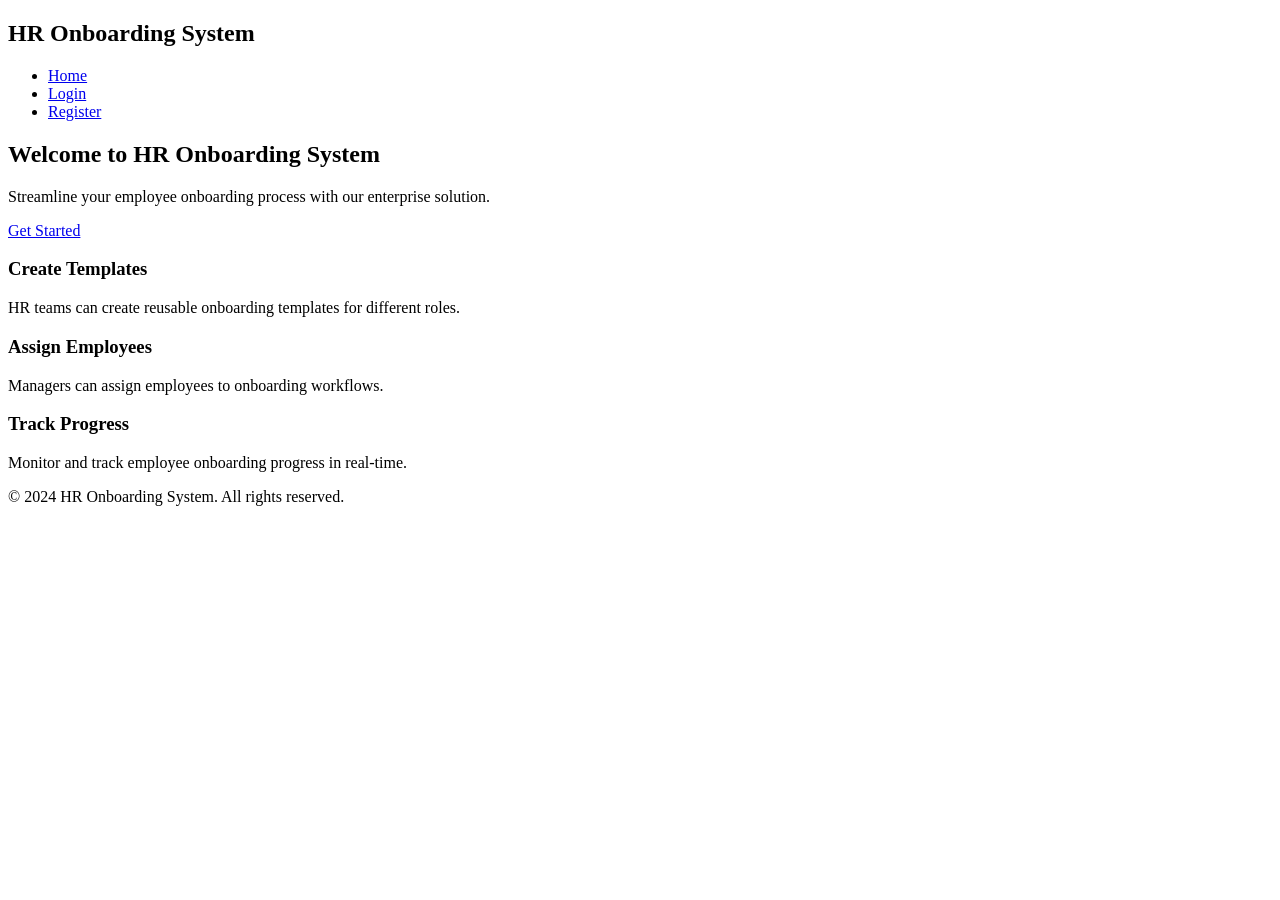
==== src/main/resources/templates/index.html @ ce96f1bd "Initialize HR Onboarding Java application with Spring Boot, JPA, Security, and Thymeleaf - Created S" ====
<!DOCTYPE html>
<html xmlns:th="http://www.thymeleaf.org">
<head>
    <meta charset="UTF-8">
    <meta name="viewport" content="width=device-width, initial-scale=1.0">
    <title>HR Onboarding - Home</title>
    <link rel="stylesheet" href="/css/style.css">
</head>
<body>
    <nav class="navbar">
        <div class="container">
            <h1>HR Onboarding System</h1>
            <ul>
                <li><a href="/">Home</a></li>
                <li><a href="/auth/login">Login</a></li>
                <li><a href="/auth/register">Register</a></li>
            </ul>
        </div>
    </nav>

    <main class="container">
        <section class="hero">
            <h2>Welcome to HR Onboarding System</h2>
            <p>Streamline your employee onboarding process with our enterprise solution.</p>
            <a href="/auth/login" class="btn btn-primary">Get Started</a>
        </section>

        <section class="features">
            <div class="feature">
                <h3>Create Templates</h3>
                <p>HR teams can create reusable onboarding templates for different roles.</p>
            </div>
            <div class="feature">
                <h3>Assign Employees</h3>
                <p>Managers can assign employees to onboarding workflows.</p>
            </div>
            <div class="feature">
                <h3>Track Progress</h3>
                <p>Monitor and track employee onboarding progress in real-time.</p>
            </div>
        </section>
    </main>

    <footer>
        <p>&copy; 2024 HR Onboarding System. All rights reserved.</p>
    </footer>
</body>
</html>
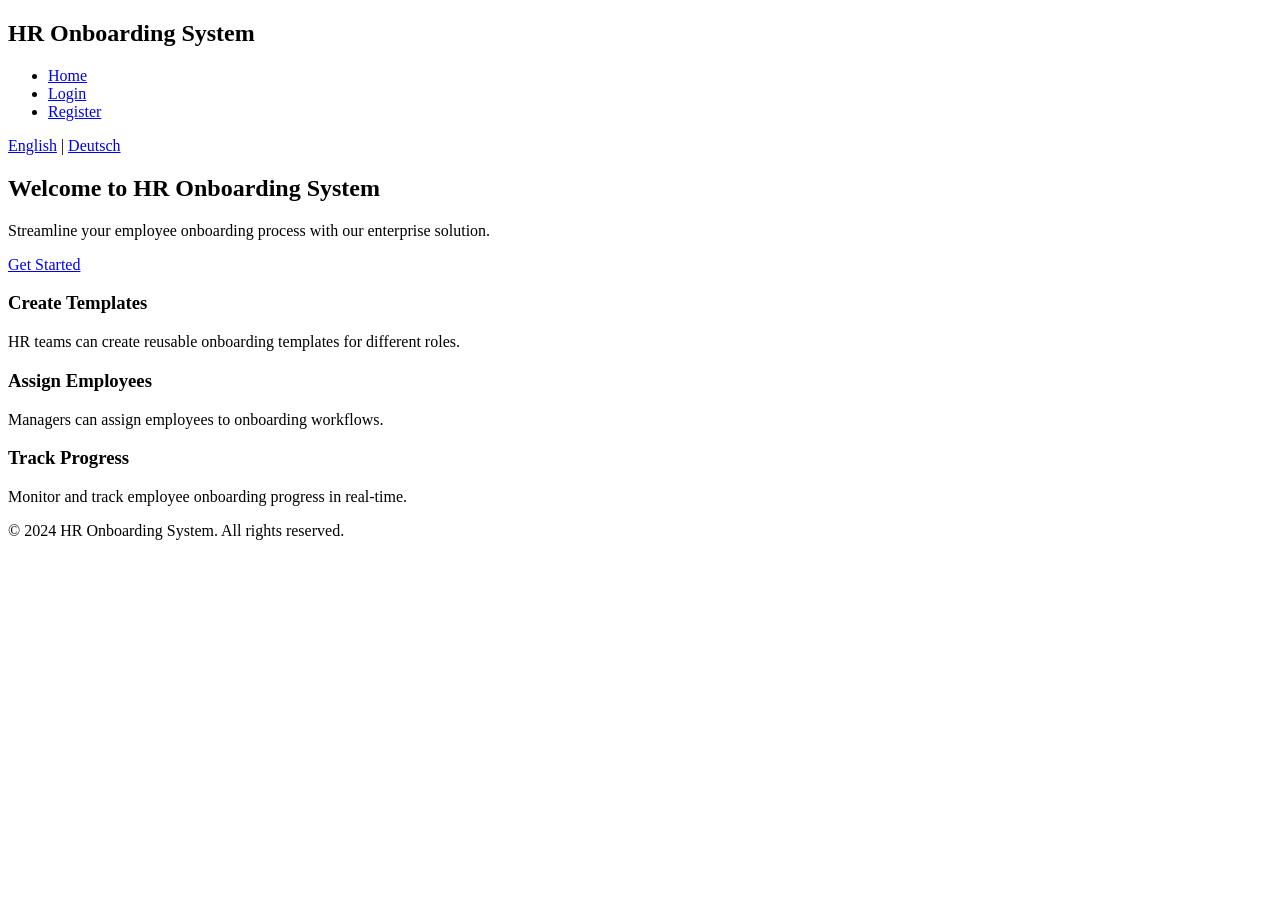
==== commit 7058670b: "Add German and English language support (i18n) - Create message property files for English (messages" ====
--- a/src/main/resources/templates/index.html
+++ b/src/main/resources/templates/index.html
@@ -3,46 +3,51 @@
 <head>
     <meta charset="UTF-8">
     <meta name="viewport" content="width=device-width, initial-scale=1.0">
-    <title>HR Onboarding - Home</title>
+    <title th:text="#{app.name} + ' - Home'">HR Onboarding - Home</title>
     <link rel="stylesheet" href="/css/style.css">
 </head>
 <body>
     <nav class="navbar">
         <div class="container">
-            <h1>HR Onboarding System</h1>
+            <h1 th:text="#{app.name}">HR Onboarding System</h1>
             <ul>
-                <li><a href="/">Home</a></li>
-                <li><a href="/auth/login">Login</a></li>
-                <li><a href="/auth/register">Register</a></li>
+                <li><a href="/" th:text="#{nav.home}">Home</a></li>
+                <li><a href="/auth/login" th:text="#{nav.login}">Login</a></li>
+                <li><a href="/auth/register" th:text="#{nav.register}">Register</a></li>
             </ul>
+            <div class="language-switcher">
+                <a href="?lang=en" class="lang-link">English</a>
+                <span> | </span>
+                <a href="?lang=de" class="lang-link">Deutsch</a>
+            </div>
         </div>
     </nav>
 
     <main class="container">
         <section class="hero">
-            <h2>Welcome to HR Onboarding System</h2>
-            <p>Streamline your employee onboarding process with our enterprise solution.</p>
-            <a href="/auth/login" class="btn btn-primary">Get Started</a>
+            <h2 th:text="#{home.welcome}">Welcome to HR Onboarding System</h2>
+            <p th:text="#{home.subtitle}">Streamline your employee onboarding process with our enterprise solution.</p>
+            <a href="/auth/login" class="btn btn-primary" th:text="#{home.get_started}">Get Started</a>
         </section>
 
         <section class="features">
             <div class="feature">
-                <h3>Create Templates</h3>
-                <p>HR teams can create reusable onboarding templates for different roles.</p>
+                <h3 th:text="#{home.templates}">Create Templates</h3>
+                <p th:text="#{home.templates_desc}">HR teams can create reusable onboarding templates for different roles.</p>
             </div>
             <div class="feature">
-                <h3>Assign Employees</h3>
-                <p>Managers can assign employees to onboarding workflows.</p>
+                <h3 th:text="#{home.assign}">Assign Employees</h3>
+                <p th:text="#{home.assign_desc}">Managers can assign employees to onboarding workflows.</p>
             </div>
             <div class="feature">
-                <h3>Track Progress</h3>
-                <p>Monitor and track employee onboarding progress in real-time.</p>
+                <h3 th:text="#{home.progress}">Track Progress</h3>
+                <p th:text="#{home.progress_desc}">Monitor and track employee onboarding progress in real-time.</p>
             </div>
         </section>
     </main>
 
     <footer>
-        <p>&copy; 2024 HR Onboarding System. All rights reserved.</p>
+        <p>&copy; 2024 <span th:text="#{home.footer}">HR Onboarding System. All rights reserved.</span></p>
     </footer>
 </body>
 </html>
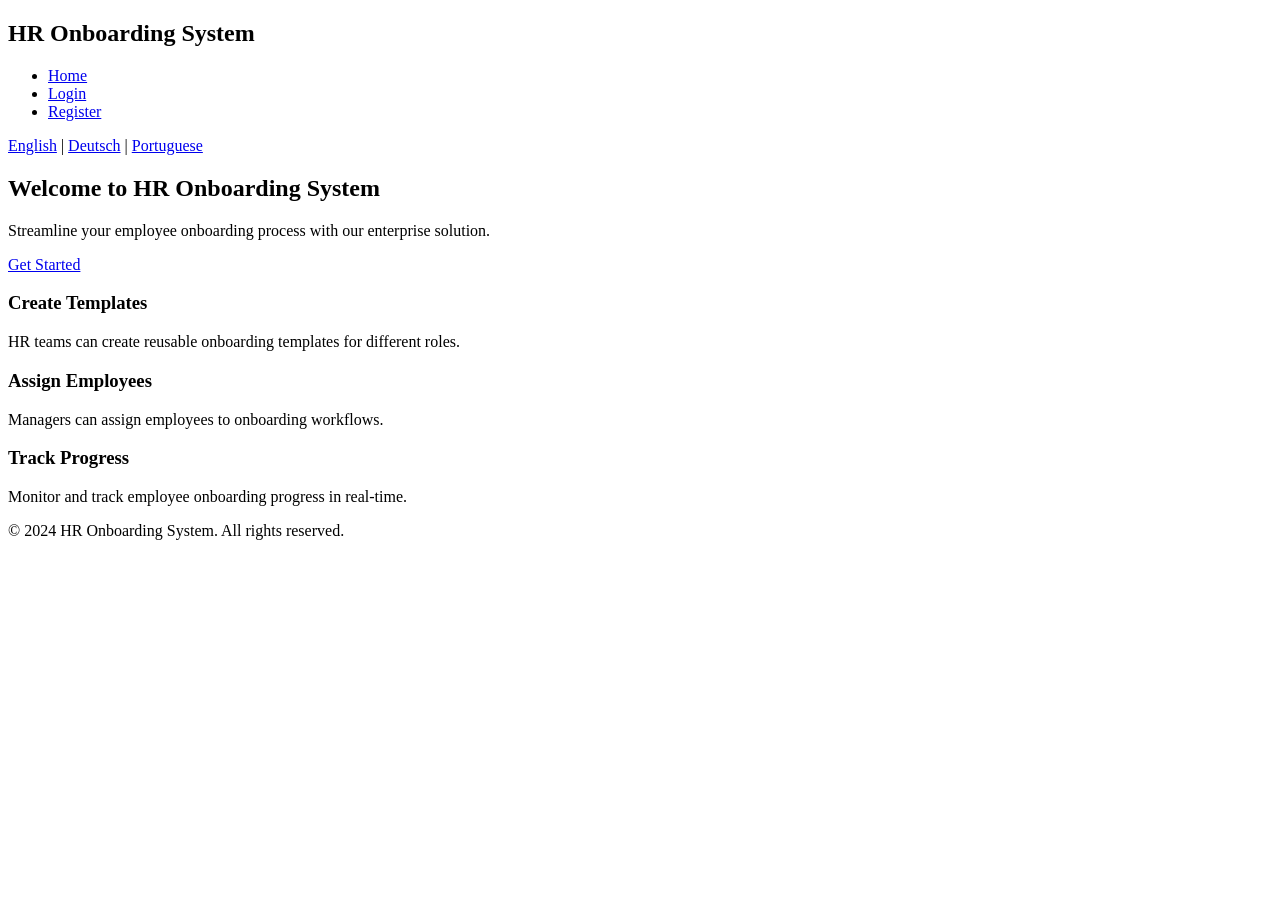
==== commit dbffafc5: "Add Portuguese language support Co-authored-by: Copilot <223556219+Copilot@users.noreply.github.com>" ====
--- a/src/main/resources/templates/index.html
+++ b/src/main/resources/templates/index.html
@@ -19,6 +19,8 @@
                 <a href="?lang=en" class="lang-link">English</a>
                 <span> | </span>
                 <a href="?lang=de" class="lang-link">Deutsch</a>
+                <span> | </span>
+                <a href="?lang=pt" class="lang-link">Portuguese</a>
             </div>
         </div>
     </nav>
